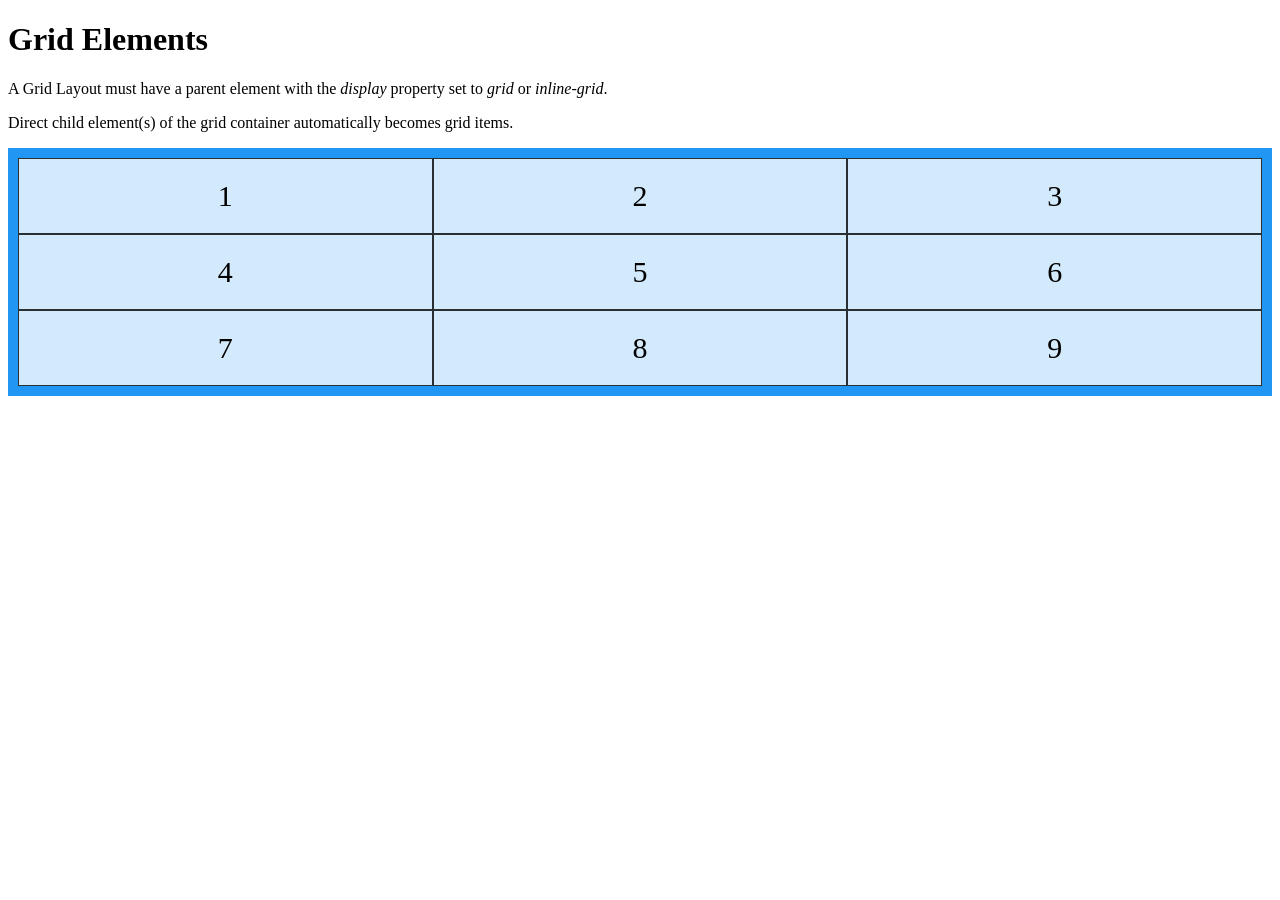
==== display.html @ c075a645 "created files" ====
<!-- display file to render the oscilloscope -->
<!DOCTYPE html>
<html>
<head>
    <script src="osciloscope.js"></script>
<style>
.grid-container {
  display: grid;
  grid-template-columns: auto auto auto;
  background-color: #2196F3;
  padding: 10px;
}
.grid-item {
  background-color: rgba(255, 255, 255, 0.8);
  border: 1px solid rgba(0, 0, 0, 0.8);
  padding: 20px;
  font-size: 30px;
  text-align: center;
}
</style>
</head>
<body>

<h1>Grid Elements</h1>

<p>A Grid Layout must have a parent element with the <em>display</em> property set to <em>grid</em> or <em>inline-grid</em>.</p>

<p>Direct child element(s) of the grid container automatically becomes grid items.</p>

<div class="grid-container">
  <div class="grid-item">1</div>
  <div class="grid-item">2</div>
  <div class="grid-item">3</div>
  <div class="grid-item">4</div>
  <div class="grid-item">5</div>
  <div class="grid-item">6</div>
  <div class="grid-item">7</div>
  <div class="grid-item">8</div>
  <div class="grid-item">9</div>
</div>

</body>
</html>
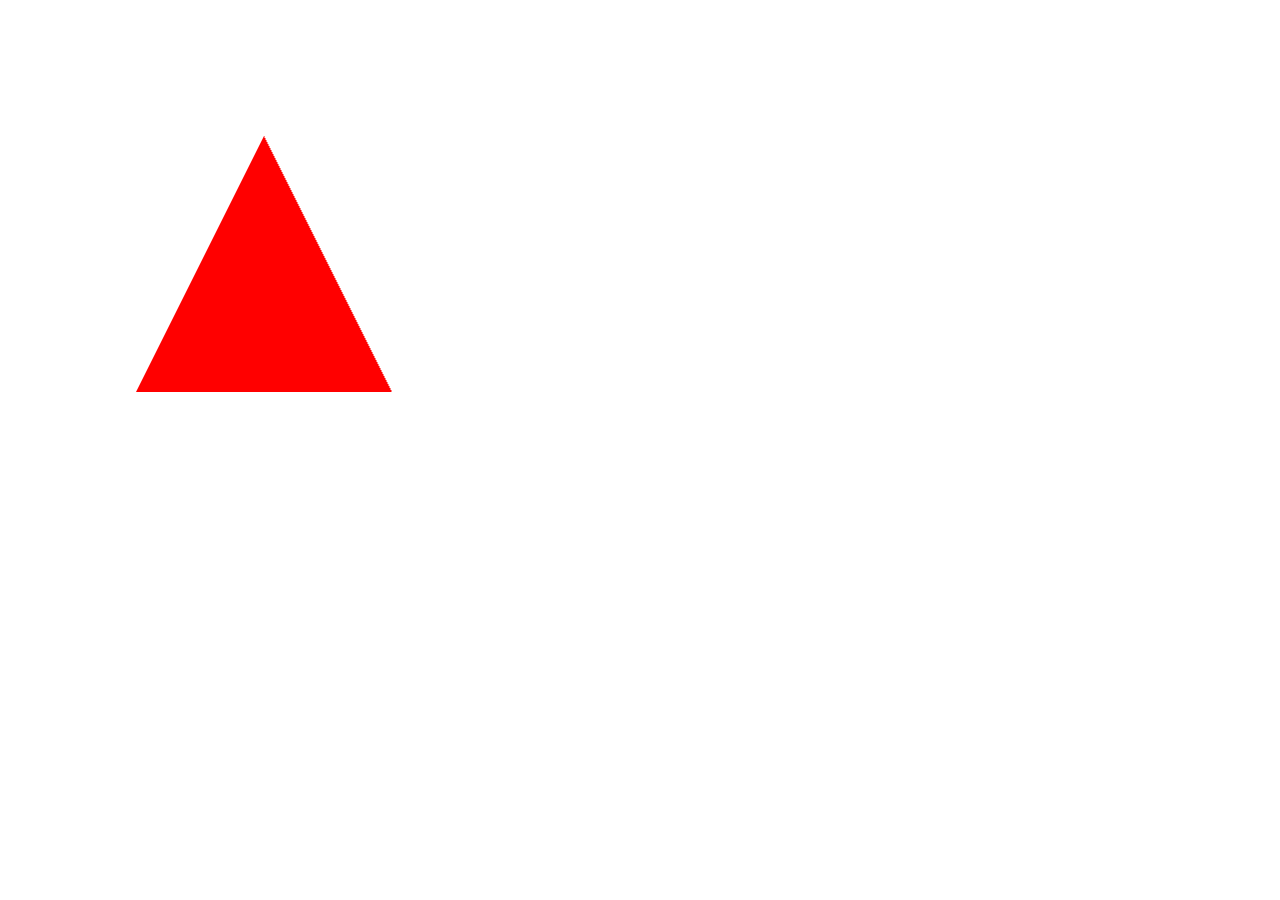
==== commit 9f24c0da: "shaders working paths fixed" ====
--- a/display.html
+++ b/display.html
@@ -1,43 +1,30 @@
-<!-- display file to render the oscilloscope -->
 <!DOCTYPE html>
 <html>
+
 <head>
-    <script src="osciloscope.js"></script>
-<style>
-.grid-container {
-  display: grid;
-  grid-template-columns: auto auto auto;
-  background-color: #2196F3;
-  padding: 10px;
+  <script id="vertex-shader" type="x-shader/x-vertex">
+    attribute vec4 vPosition;
+void main(){
+    gl_Position = vPosition;
 }
-.grid-item {
-  background-color: rgba(255, 255, 255, 0.8);
-  border: 1px solid rgba(0, 0, 0, 0.8);
-  padding: 20px;
-  font-size: 30px;
-  text-align: center;
+</script>
+  <script id="fragment-shader" type="x-shader/x-fragment">
+    precision mediump float;
+void main() {
+    gl_FragColor = vec4(1.0, 0.0, 0.0, 1.0);
 }
-</style>
+</script>
+<script type="text/javascript" src="Common\initShaders.js"></script>
+<script type="text/javascript" src="Common\webgl-utils.js"></script>
+<script type="text/javascript" src="Common\MV.js"></script>
+<script type="text/javascript" src="oscilloscope.js"></script>
 </head>
+
 <body>
+  <title>Oscilloscope</title>
+  <canvas id="gl-canvas" width="512" height="512">
+    Oops... your browser doesn't support the HTML5 canvas element"
+  </canvas>
+</body>
 
-<h1>Grid Elements</h1>
-
-<p>A Grid Layout must have a parent element with the <em>display</em> property set to <em>grid</em> or <em>inline-grid</em>.</p>
-
-<p>Direct child element(s) of the grid container automatically becomes grid items.</p>
-
-<div class="grid-container">
-  <div class="grid-item">1</div>
-  <div class="grid-item">2</div>
-  <div class="grid-item">3</div>
-  <div class="grid-item">4</div>
-  <div class="grid-item">5</div>
-  <div class="grid-item">6</div>
-  <div class="grid-item">7</div>
-  <div class="grid-item">8</div>
-  <div class="grid-item">9</div>
-</div>
-
-</body>
 </html>
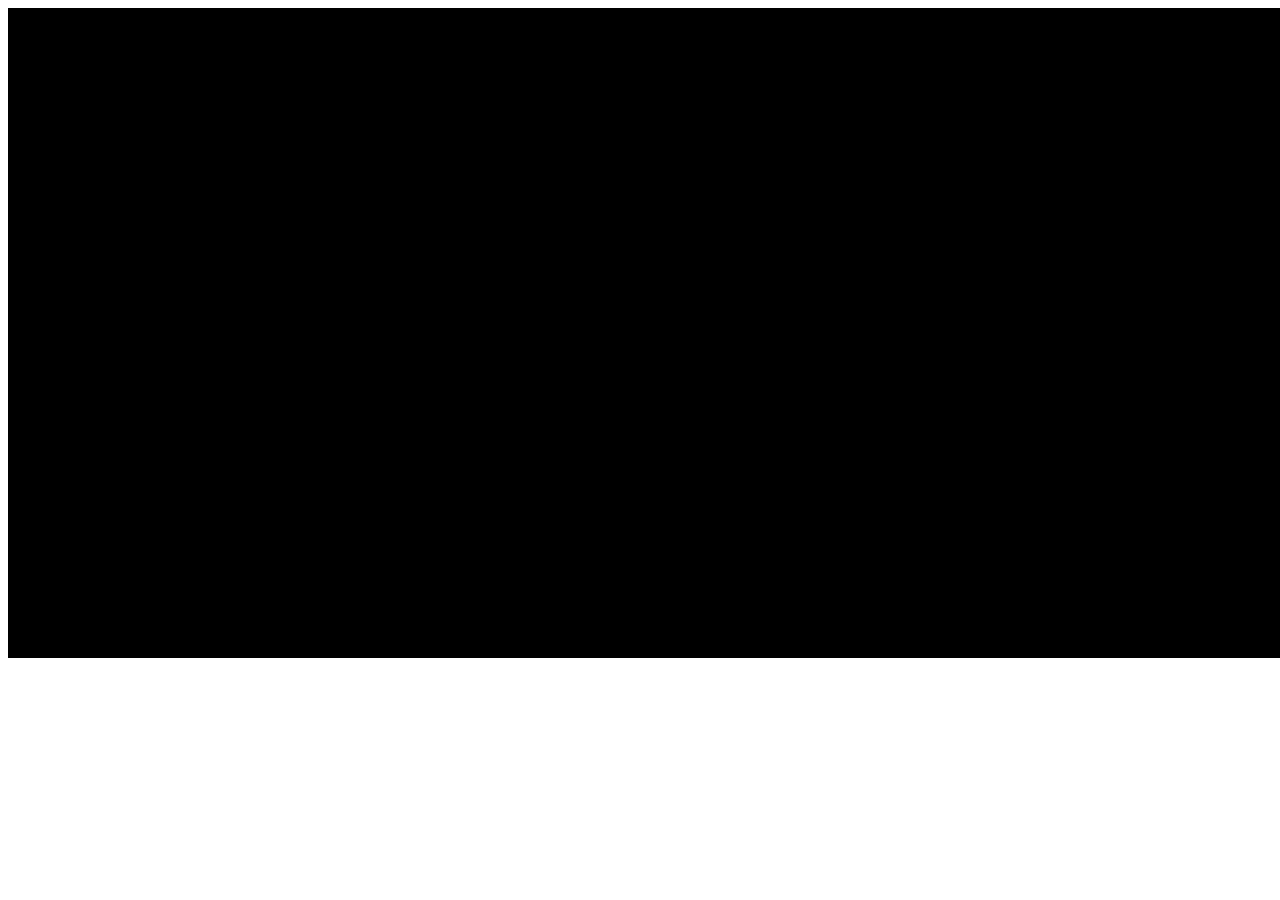
==== commit 25d47abf: "canvas background colored" ====
--- a/display.html
+++ b/display.html
@@ -11,7 +11,7 @@
   <script id="fragment-shader" type="x-shader/x-fragment">
     precision mediump float;
 void main() {
-    gl_FragColor = vec4(1.0, 0.0, 0.0, 1.0);
+    gl_FragColor = vec4(0.0, 0.0, 1.0, 1.0);
 }
 </script>
 <script type="text/javascript" src="Common\initShaders.js"></script>
@@ -22,7 +22,7 @@
 
 <body>
   <title>Oscilloscope</title>
-  <canvas id="gl-canvas" width="512" height="512">
+  <canvas id="gl-canvas" width="1900" height="650" style="background-color: rgb(0, 0, 0);">
     Oops... your browser doesn't support the HTML5 canvas element"
   </canvas>
 </body>
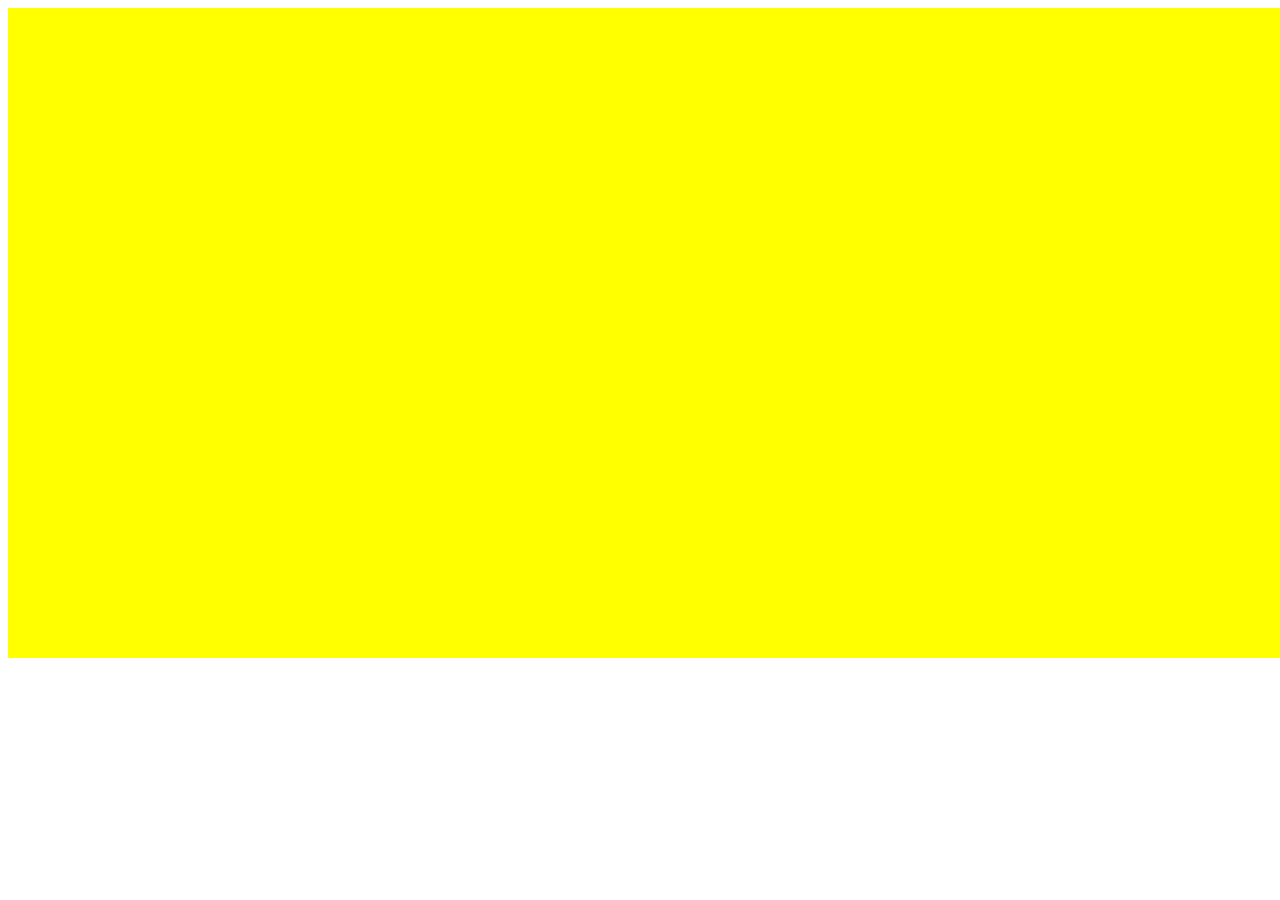
==== commit 6341a9e9: "kinda draws a canvas" ====
--- a/display.html
+++ b/display.html
@@ -11,9 +11,11 @@
   <script id="fragment-shader" type="x-shader/x-fragment">
     precision mediump float;
 void main() {
-    gl_FragColor = vec4(0.0, 0.0, 1.0, 1.0);
+    gl_FragColor = vec4(1.0, 1.0, 0.0, 1.0);
 }
 </script>
+
+
 <script type="text/javascript" src="Common\initShaders.js"></script>
 <script type="text/javascript" src="Common\webgl-utils.js"></script>
 <script type="text/javascript" src="Common\MV.js"></script>
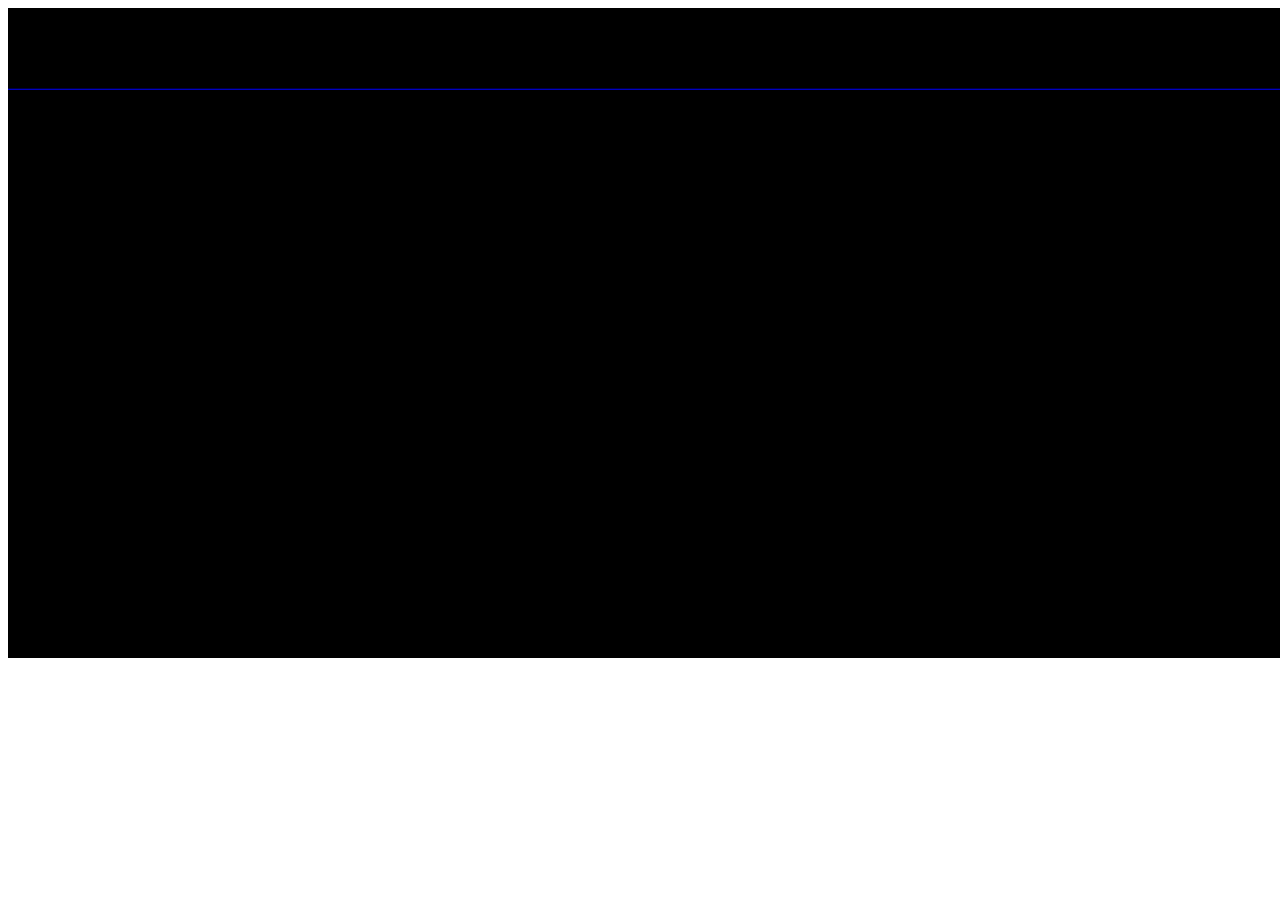
==== commit 342ed1e4: "draws background and lines" ====
--- a/display.html
+++ b/display.html
@@ -8,12 +8,26 @@
     gl_Position = vPosition;
 }
 </script>
-  <script id="fragment-shader" type="x-shader/x-fragment">
+
+  <!-- frag shader for backdrop (BLACK)-->
+  <script id="fragment-shader-1" type="x-shader/x-fragment">
     precision mediump float;
 void main() {
-    gl_FragColor = vec4(1.0, 1.0, 0.0, 1.0);
+    gl_FragColor = vec4(0.0, 0.0, 0.0, 1.0);
 }
 </script>
+
+  <!-- frag shader for backdrop (BLUE)-->
+<script id="fragment-shader-2" type="x-shader/x-fragment">
+  precision mediump float;
+void main() {
+  gl_FragColor = vec4(0.0, 0.0, 1.0, 1.0);
+}
+</script>
+
+
+
+
 
 
 <script type="text/javascript" src="Common\initShaders.js"></script>
@@ -24,7 +38,7 @@
 
 <body>
   <title>Oscilloscope</title>
-  <canvas id="gl-canvas" width="1900" height="650" style="background-color: rgb(0, 0, 0);">
+  <canvas id="gl-canvas" width="1900" height="650">
     Oops... your browser doesn't support the HTML5 canvas element"
   </canvas>
 </body>
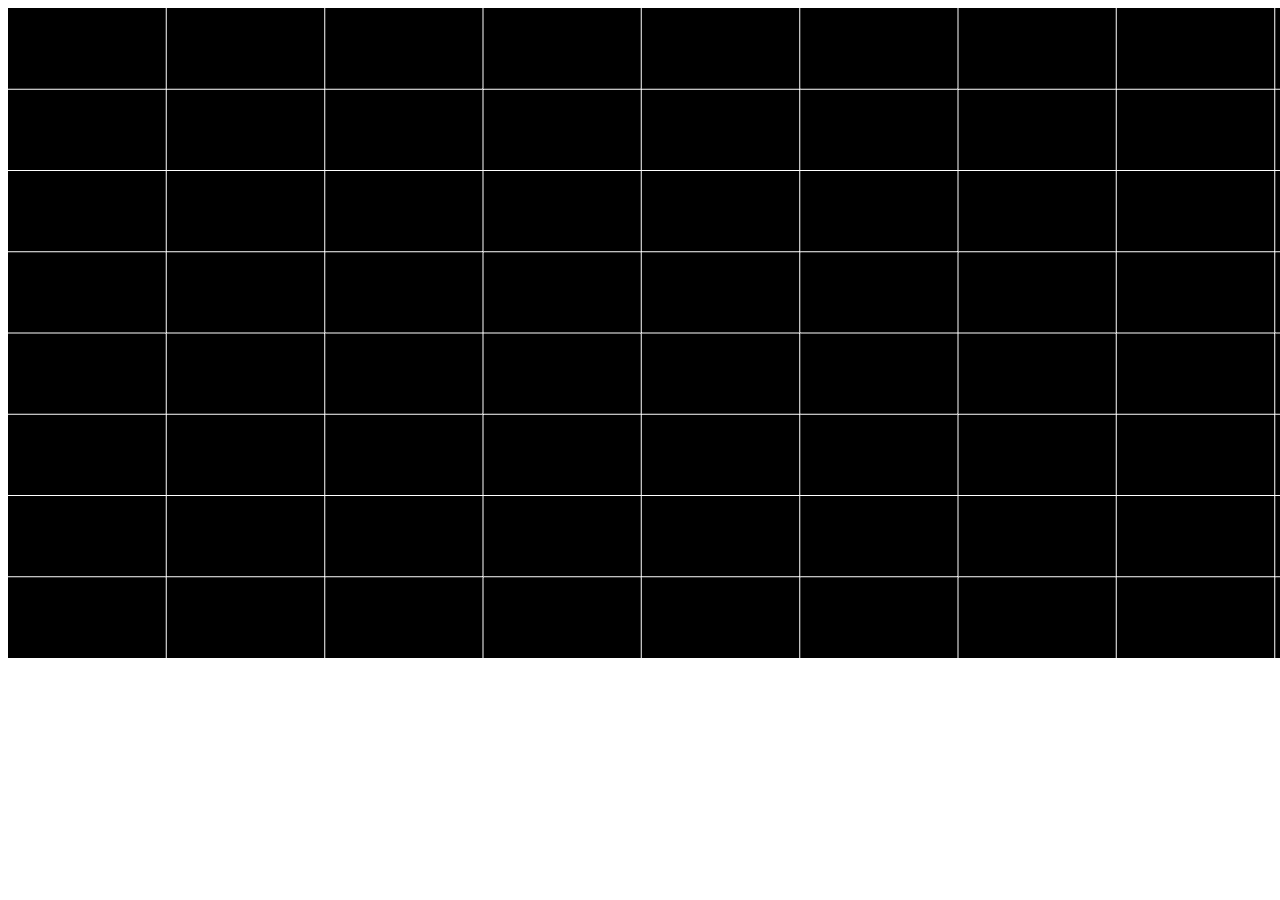
==== commit b60e3f55: "grid fully rendered" ====
--- a/display.html
+++ b/display.html
@@ -17,11 +17,11 @@
 }
 </script>
 
-  <!-- frag shader for backdrop (BLUE)-->
+  <!-- frag shader for backdrop lines (WHITE)-->
 <script id="fragment-shader-2" type="x-shader/x-fragment">
   precision mediump float;
 void main() {
-  gl_FragColor = vec4(0.0, 0.0, 1.0, 1.0);
+  gl_FragColor = vec4(1.0, 1.0, 1.0, 1.0);
 }
 </script>
 
